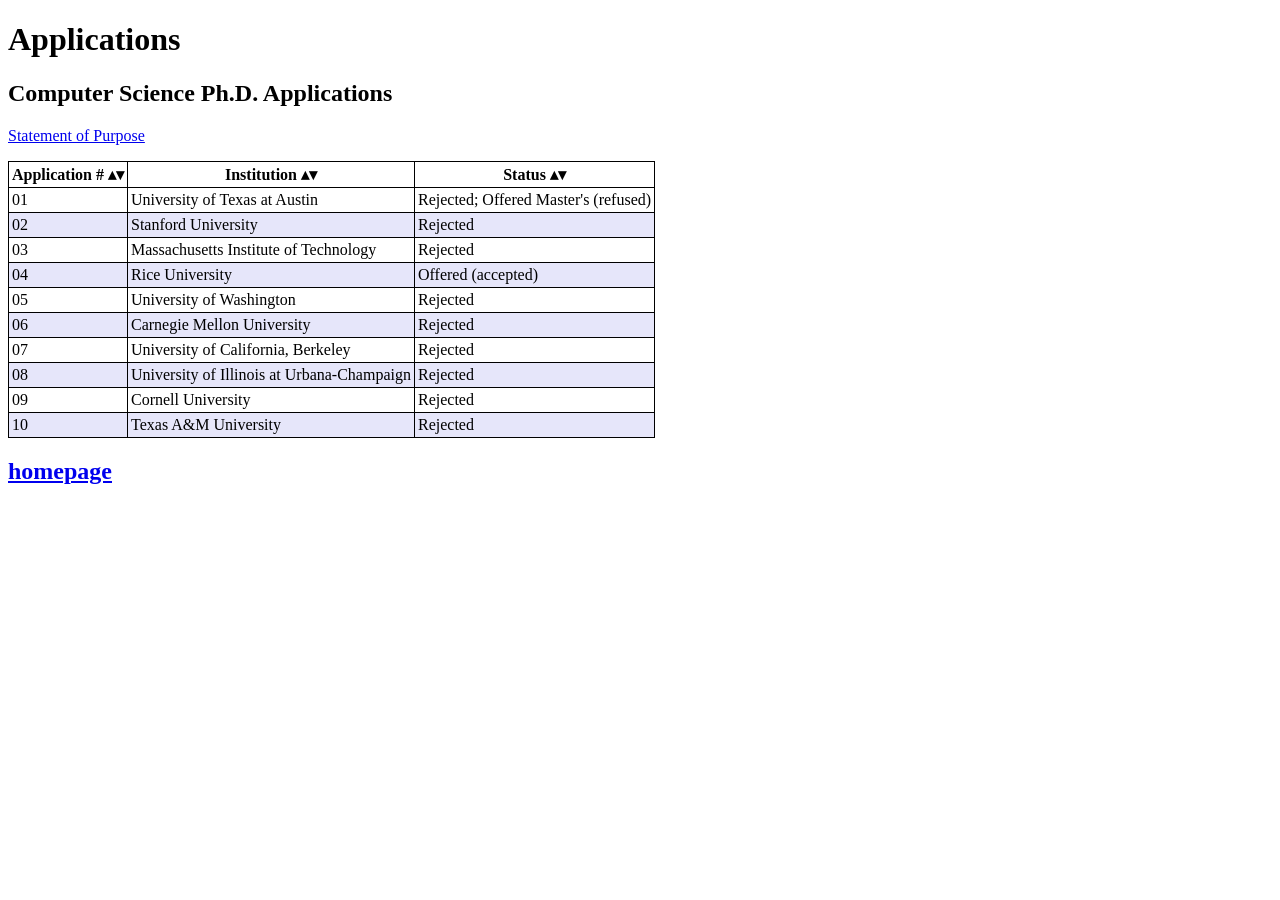
==== apps/index.html @ e8a267a8 "file organization" ====
<!DOCTYPE html>
<title>Applications</title>
<link rel="icon" href="/docs/photo.jpg">
<link rel="stylesheet" href="tables.css">
<script src="sorttable.js"></script>

<!----------------------------------------------------------------------------->

<h1>Applications</h1>

<!----------------------------------------------------------------------------->

<h2>Computer Science Ph.D. Applications</h2>
<p><a href="/docs/sop.pdf">Statement of Purpose</a></p>
<table class="sortable">
<tr><th>Application #</th>
  <th>Institution</th>
  <th>Status</th>
</tr>
<tr><td>01</td>
  <td>University of Texas at Austin</td>
  <td>Rejected; Offered Master's (refused)</td>
</tr>
<tr><td>02</td>
  <td>Stanford University</td>
  <td>Rejected</td>
</tr>
<tr><td>03</td>
  <td>Massachusetts Institute of Technology</td>
  <td>Rejected</td>
</tr>
<tr><td>04</td>
  <td>Rice University</td>
  <td>Offered (accepted)</td>
</tr>
<tr><td>05</td>
  <td>University of Washington</td>
  <td>Rejected</td>
</tr>
<tr><td>06</td>
  <td>Carnegie Mellon University</td>
  <td>Rejected</td>
</tr>
<tr><td>07</td>
  <td>University of California, Berkeley</td>
  <td>Rejected</td>
</tr>
<tr><td>08</td>
  <td>University of Illinois at Urbana-Champaign</td>
  <td>Rejected</td>
</tr>
<tr><td>09</td>
  <td>Cornell University</td>
  <td>Rejected</td>
</tr>
<tr><td>10</td>
  <td>Texas A&amp;M University</td>
  <td>Rejected</td>
</tr>
</table>

<!----------------------------------------------------------------------------->

<a href="/index.html"><h2>homepage</h2></a>
---- apps/tables.css ----
table, th, td {
  border: 1px solid black;
  border-collapse: collapse;
  padding: 3px
}

tr:nth-child(even) {background-color: lavender}

tr:hover {background-color: lightSkyBlue}

/******************************************************************************/

table.sortable th:not(.sorttable_sorted):not(.sorttable_sorted_reverse):not(.sorttable_nosort):after {
  content: " \25B4\25BE "
}
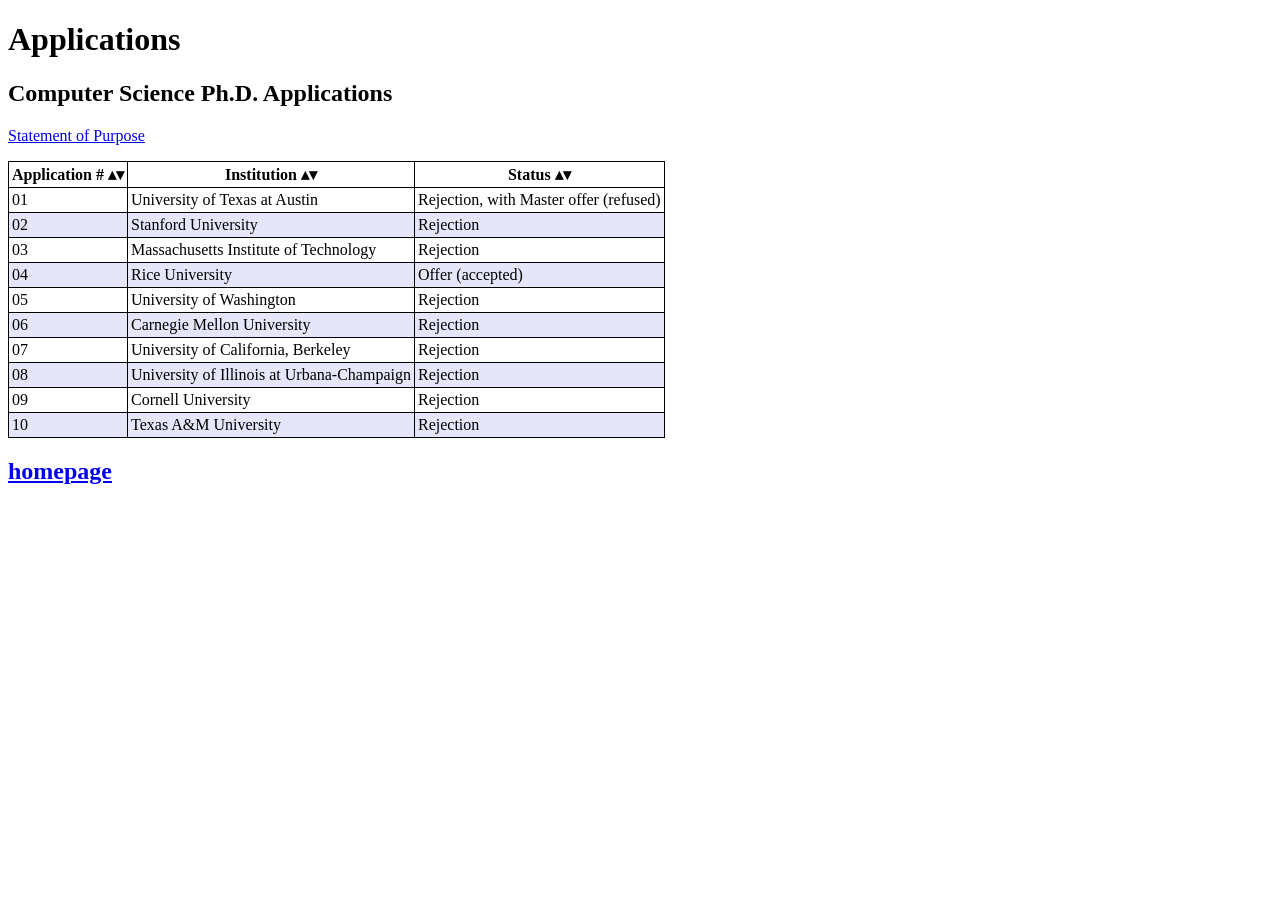
==== commit 600f46e0: "apps/" ====
--- a/apps/index.html
+++ b/apps/index.html
@@ -19,43 +19,43 @@
 </tr>
 <tr><td>01</td>
   <td>University of Texas at Austin</td>
-  <td>Rejected; Offered Master's (refused)</td>
+  <td>Rejection, with Master offer (refused)</td>
 </tr>
 <tr><td>02</td>
   <td>Stanford University</td>
-  <td>Rejected</td>
+  <td>Rejection</td>
 </tr>
 <tr><td>03</td>
   <td>Massachusetts Institute of Technology</td>
-  <td>Rejected</td>
+  <td>Rejection</td>
 </tr>
 <tr><td>04</td>
   <td>Rice University</td>
-  <td>Offered (accepted)</td>
+  <td>Offer (accepted)</td>
 </tr>
 <tr><td>05</td>
   <td>University of Washington</td>
-  <td>Rejected</td>
+  <td>Rejection</td>
 </tr>
 <tr><td>06</td>
   <td>Carnegie Mellon University</td>
-  <td>Rejected</td>
+  <td>Rejection</td>
 </tr>
 <tr><td>07</td>
   <td>University of California, Berkeley</td>
-  <td>Rejected</td>
+  <td>Rejection</td>
 </tr>
 <tr><td>08</td>
   <td>University of Illinois at Urbana-Champaign</td>
-  <td>Rejected</td>
+  <td>Rejection</td>
 </tr>
 <tr><td>09</td>
   <td>Cornell University</td>
-  <td>Rejected</td>
+  <td>Rejection</td>
 </tr>
 <tr><td>10</td>
   <td>Texas A&amp;M University</td>
-  <td>Rejected</td>
+  <td>Rejection</td>
 </tr>
 </table>
 
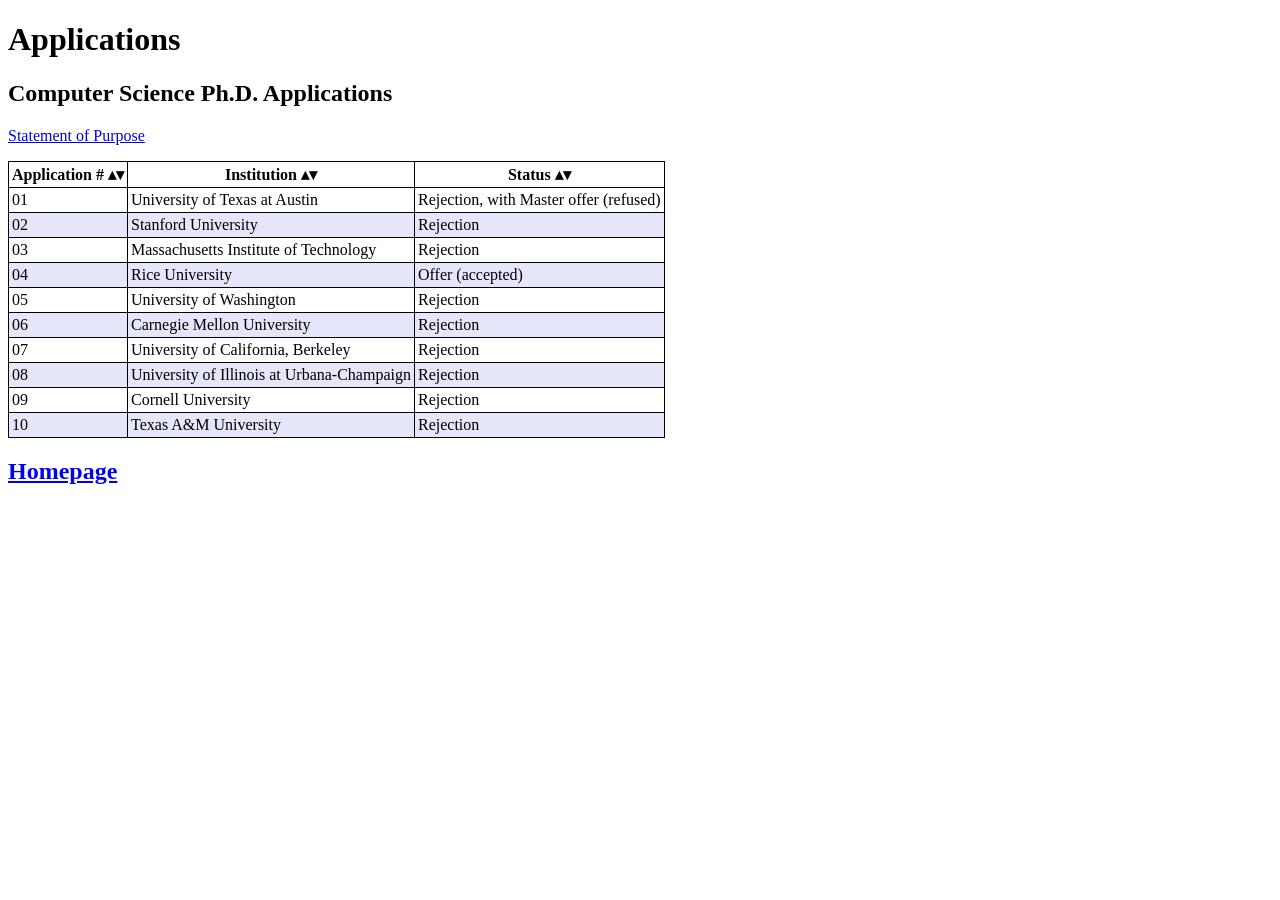
==== commit 62c34109: "uppercase 1st char of line" ====
--- a/apps/index.html
+++ b/apps/index.html
@@ -4,11 +4,11 @@
 <link rel="stylesheet" href="tables.css">
 <script src="sorttable.js"></script>
 
-<!----------------------------------------------------------------------------->
+<!-- ####################################################################### -->
 
 <h1>Applications</h1>
 
-<!----------------------------------------------------------------------------->
+<!-- ####################################################################### -->
 
 <h2>Computer Science Ph.D. Applications</h2>
 <p><a href="/docs/sop.pdf">Statement of Purpose</a></p>
@@ -59,6 +59,6 @@
 </tr>
 </table>
 
-<!----------------------------------------------------------------------------->
+<!-- ####################################################################### -->
 
-<a href="/index.html"><h2>homepage</h2></a>
+<a href="../index.html"><h2>Homepage</h2></a>
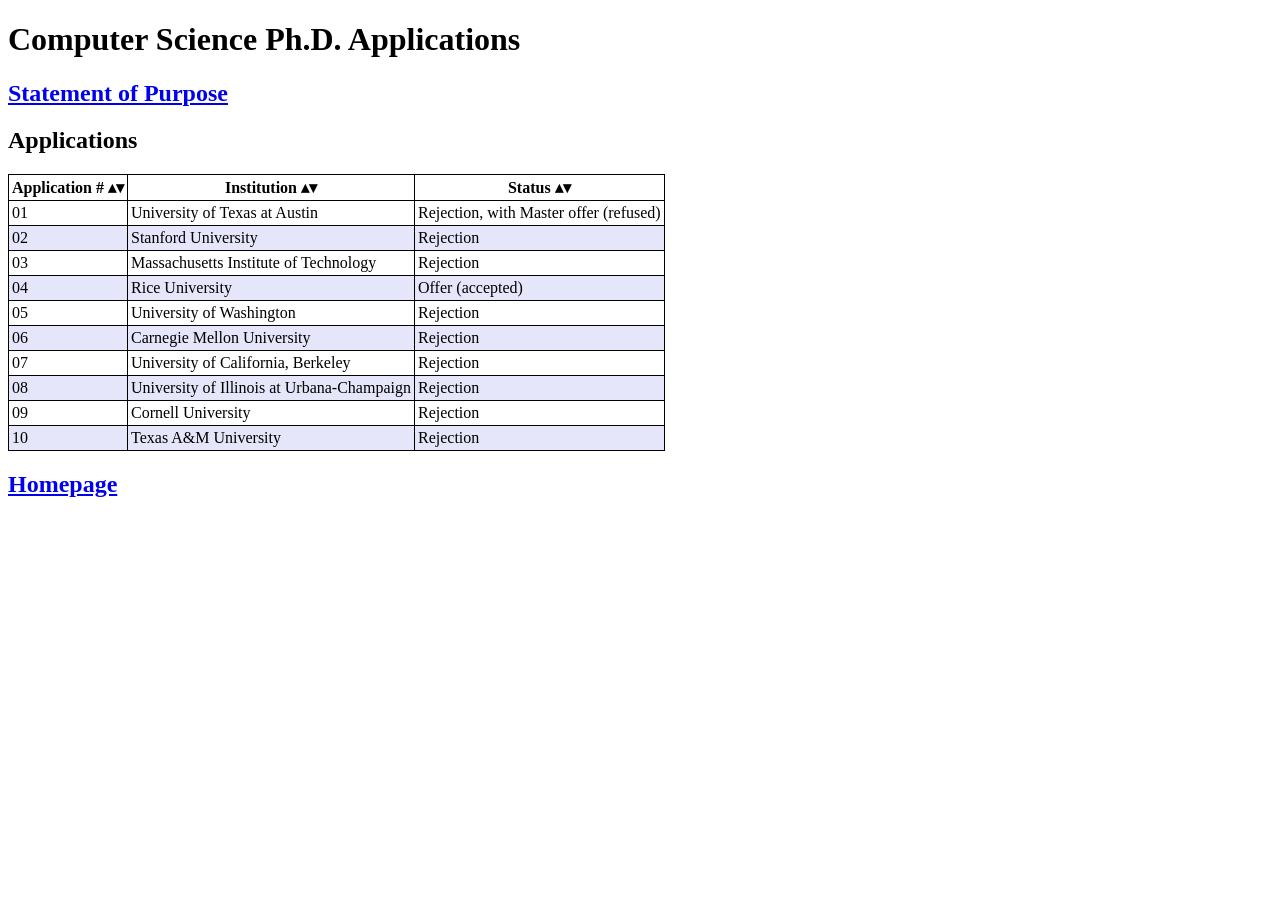
==== commit 3c717078: "homepage" ====
--- a/apps/index.html
+++ b/apps/index.html
@@ -1,17 +1,20 @@
 <!DOCTYPE html>
 <title>Applications</title>
-<link rel="icon" href="/docs/photo.jpg">
+<link rel="icon" href="/images/headshot2019.jpg">
 <link rel="stylesheet" href="tables.css">
 <script src="sorttable.js"></script>
 
 <!-- ####################################################################### -->
 
-<h1>Applications</h1>
+<h1>Computer Science Ph.D. Applications</h1>
 
 <!-- ####################################################################### -->
 
-<h2>Computer Science Ph.D. Applications</h2>
-<p><a href="/docs/sop.pdf">Statement of Purpose</a></p>
+<h2><a href="/docs/sop.pdf">Statement of Purpose</a></h2>
+
+<!-- ####################################################################### -->
+
+<h2>Applications</h2>
 <table class="sortable">
 <tr><th>Application #</th>
   <th>Institution</th>
@@ -61,4 +64,4 @@
 
 <!-- ####################################################################### -->
 
-<a href="../index.html"><h2>Homepage</h2></a>
+<h2><a href="../index.html">Homepage</a></h2>
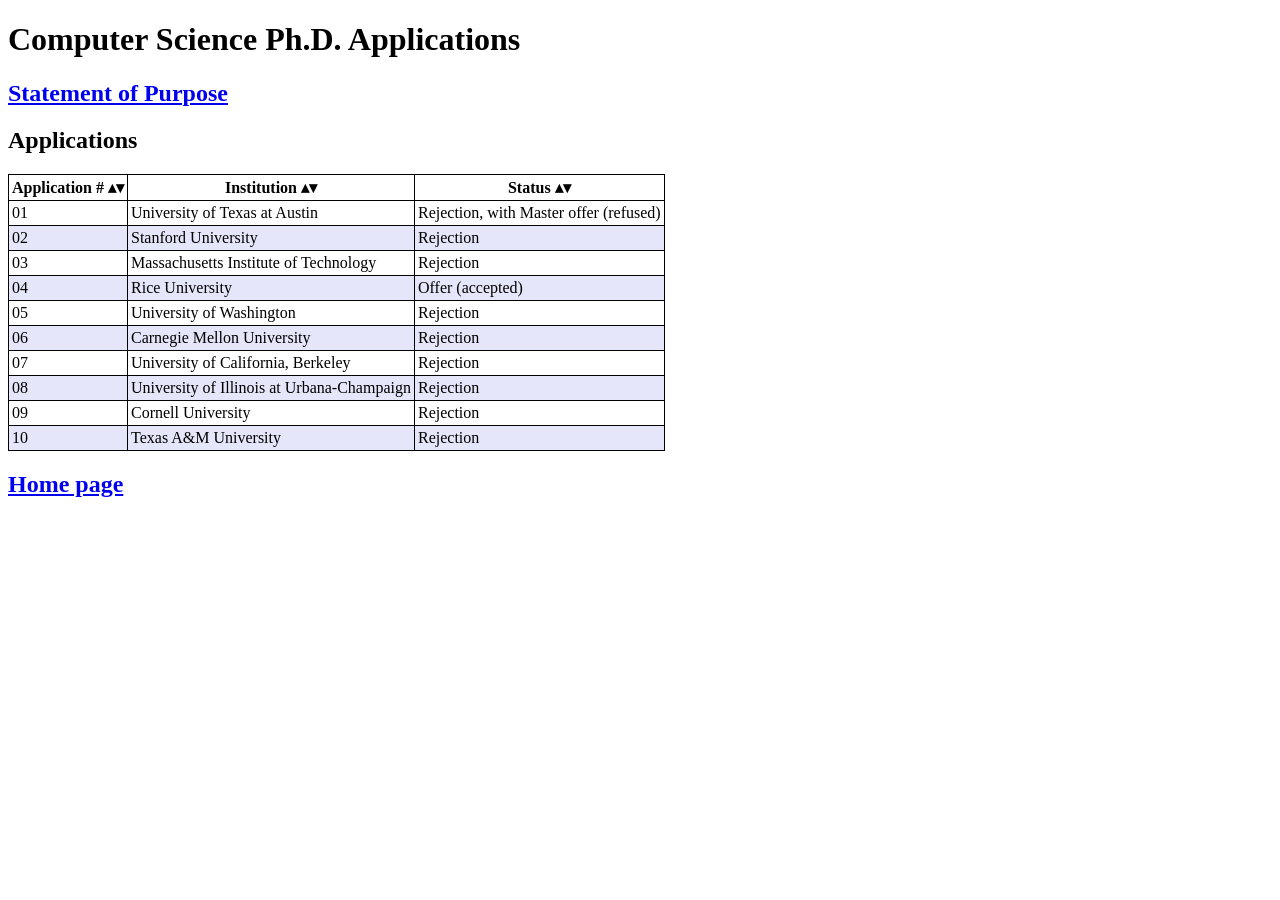
==== commit 336b3d74: "apps" ====
--- a/apps/index.html
+++ b/apps/index.html
@@ -64,4 +64,4 @@
 
 <!-- ####################################################################### -->
 
-<h2><a href="../index.html">Homepage</a></h2>
+<h2><a href="/index.html">Home page</a></h2>
